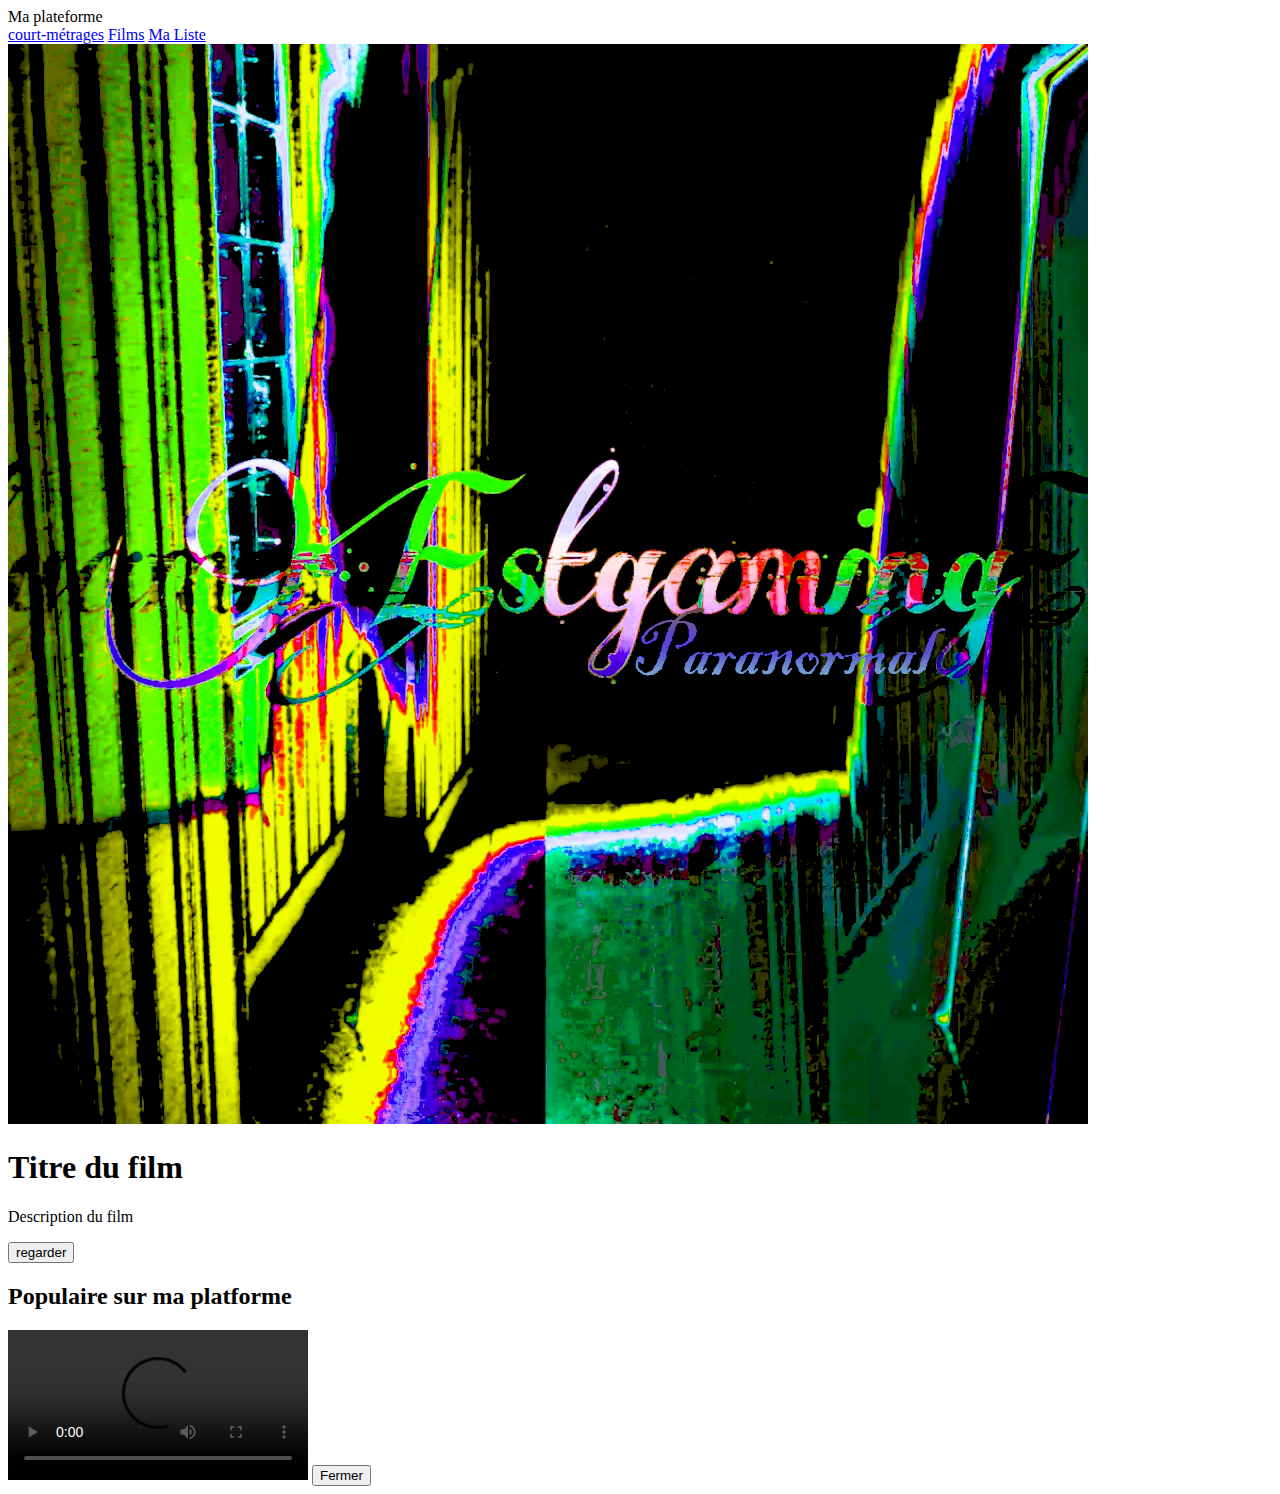
==== index.html @ 240a465c "Add files via upload" ====
<!DOCTYPE html>
<html lang="en">

<head>
    <meta charset="UTF-8">
    <meta name="viewport" content="width=device-width, initial-scale=1.0">
    <title>Document</title>
    <link rel="stylesheet" href="/styles.css">
    <script src="/script.js"></script>
</head>

<body>
    <header>
        <div class="logo">Ma plateforme </div>
        <nav>
            <a href="#">court-métrages</a>
            <a href="#">Films</a>
            <a href="#">Ma Liste</a>
        </nav>
    </header>
    <main>
        <section class="hero">
            <img src="/modifié.png" alt="Hero image">
            <div class="hero-content">
                <h1> Titre du film </h1>
                <p> Description du film</p>
                <button id="play-button">regarder</button>

            </div>
        </section>
        <section class="carousel">
            <h2> Populaire sur ma platforme</h2>
            <div class="carousel-container">
                <section class="video-player" id="video-player">
                    <video controls>
                        <source src="/bande annonce  fr banned.mp4" type="video/mp4">


                        Votre navigateur ne supporte pas le format vidéo.
                    </video>


                    <button id="close-video">Fermer</button>
                </section>


    </main>
    <script>
        

document.getElementById("play-button").addEventListener("click", function(){
    document.getElementById("video-player").style.display = "flex";
})
document.getElementById("close-video").addEventListener("click", function(){
    document.getElementById("video-player").style.display = "none";
})

    </script>

</body>

</html>
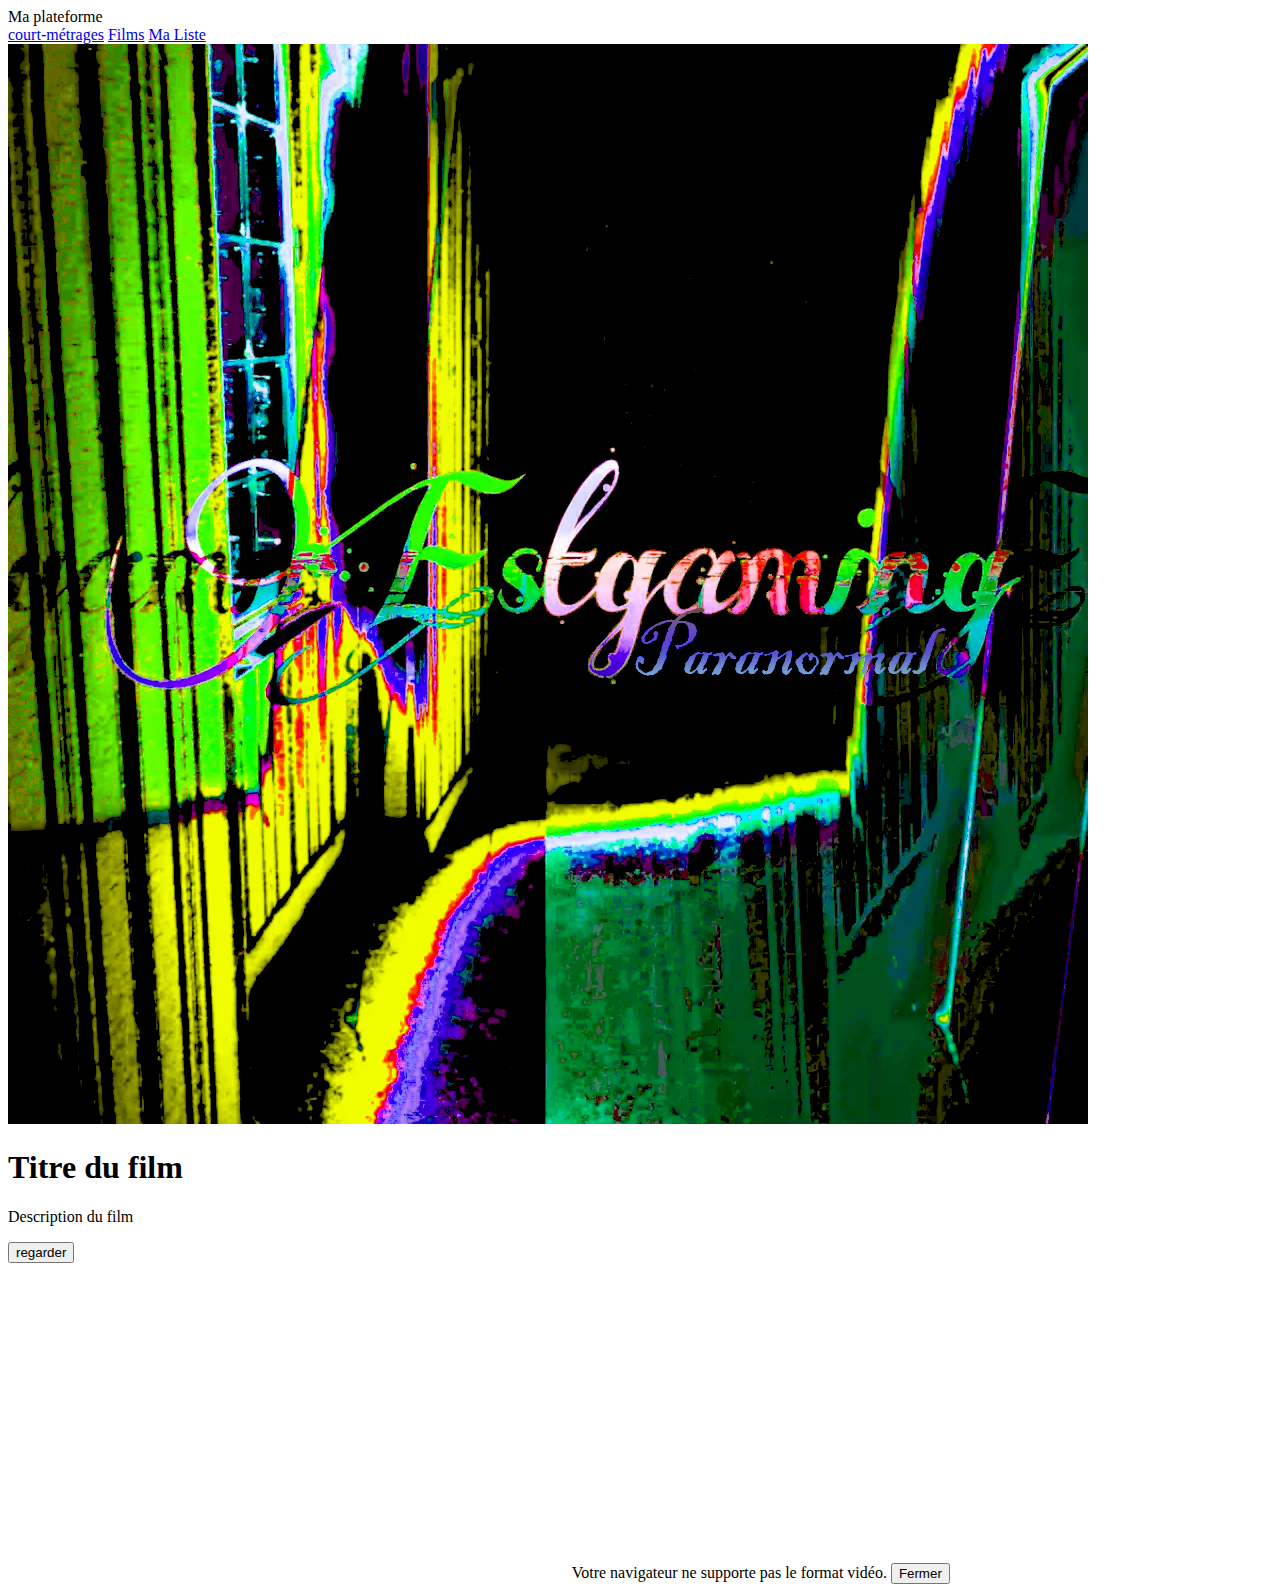
==== commit 6fa5509d: "Update index.html" ====
--- a/index.html
+++ b/index.html
@@ -28,13 +28,7 @@
 
             </div>
         </section>
-        <section class="carousel">
-            <h2> Populaire sur ma platforme</h2>
-            <div class="carousel-container">
-                <section class="video-player" id="video-player">
-                    <video controls>
-                        <source src="/bande annonce  fr banned.mp4" type="video/mp4">
-
+    <iframe width="560" height="315" src="https://www.youtube.com/embed/yvIpbT1VQUw?si=g16iM8T1YDZshlGA" title="YouTube video player" frameborder="0" allow="accelerometer; autoplay; clipboard-write; encrypted-media; gyroscope; picture-in-picture; web-share" referrerpolicy="strict-origin-when-cross-origin" allowfullscreen></iframe>
 
                         Votre navigateur ne supporte pas le format vidéo.
                     </video>
@@ -59,4 +53,4 @@
 
 </body>
 
-</html>+</html>
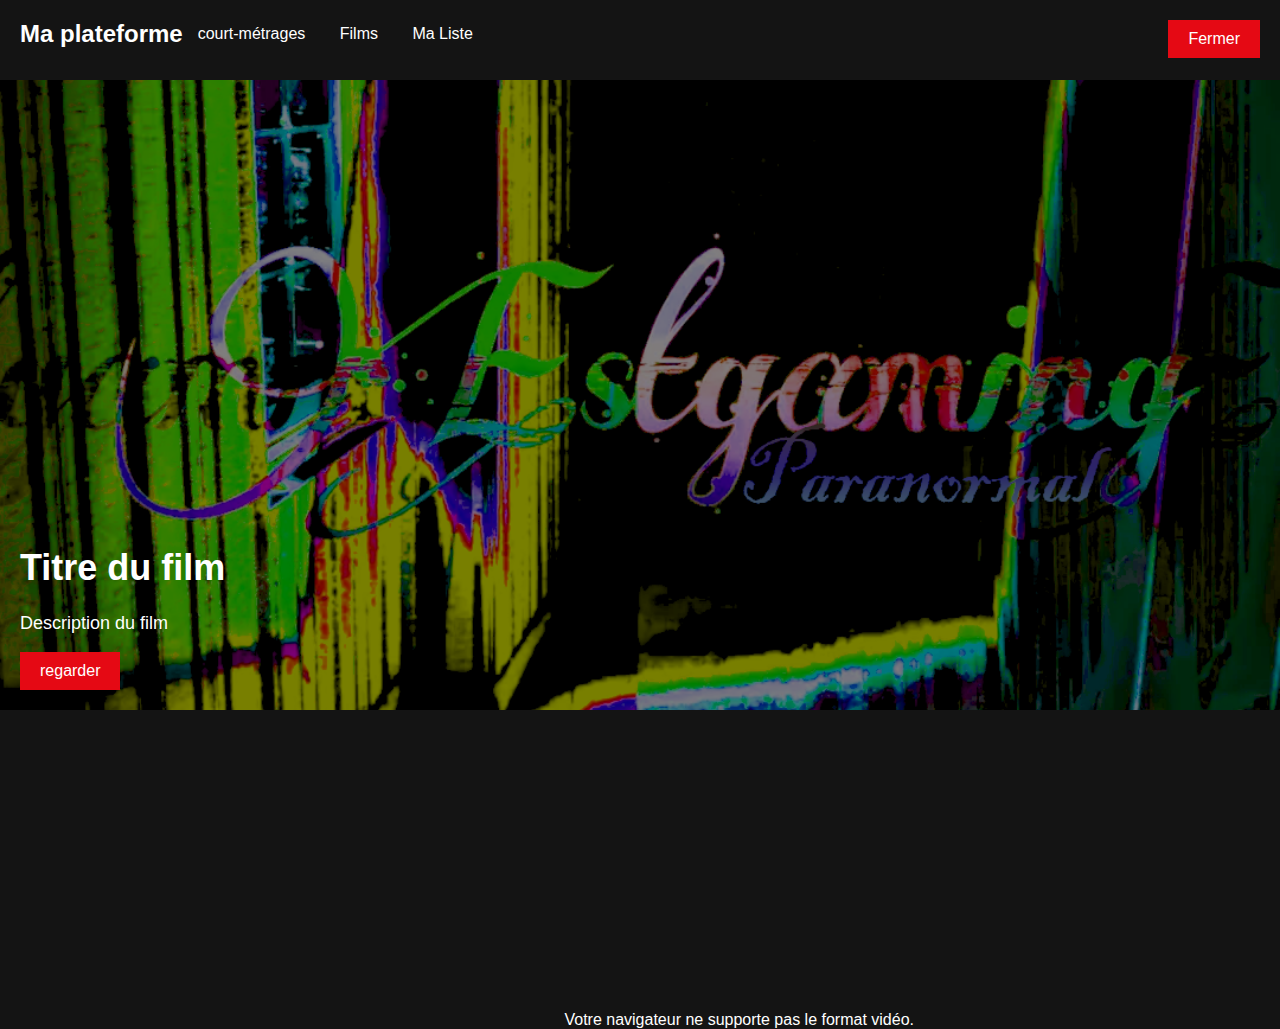
==== commit 1ee67ad2: "Update index.html" ====
--- a/index.html
+++ b/index.html
@@ -5,8 +5,8 @@
     <meta charset="UTF-8">
     <meta name="viewport" content="width=device-width, initial-scale=1.0">
     <title>Document</title>
-    <link rel="stylesheet" href="/styles.css">
-    <script src="/script.js"></script>
+    <link rel="stylesheet" href="styles.css">
+    <script src="script.js"></script>
 </head>
 
 <body>
--- a/styles.css
+++ b/styles.css
@@ -0,0 +1,132 @@
+body {
+    margin: 0;
+    font-family: Arial, Helvetica, sans-serif;
+    background-color: #141414;
+    color: #fff;
+
+}
+
+header {
+    display: flex;
+    justify-content: space-between;
+    align-items: center;
+    padding: 20px;
+    background-color: #141414;
+    position: fixed;
+    
+    z-index: 1000;
+}
+
+
+header .logo {
+    font-size: 24px;
+    font-weight: bold;
+
+}
+
+header nav a {
+    color: #fff;
+    text-decoration: none;
+    margin: 0 15px;
+}
+
+
+header nav a:hover {
+    text-decoration: underline;
+}
+
+main {
+    padding-top: 80px;
+}
+
+.hero {
+    position: relative;
+    height: 70vh;
+    background-color: #000;
+}
+
+.hero img {
+    width: 100%;
+    height: 100%;
+    object-fit: cover;
+    opacity: 0.5;
+}
+
+.hero-content {
+    position: absolute;
+    bottom: 20px;
+    left: 20px;
+
+}
+
+.hero-content h1 {
+    font-size: 36px;
+}
+
+
+.hero-content p {
+    font-size: 18px;
+    max-width: 600px;
+}
+
+.hero-content button {
+    padding: 10px 20px;
+    margin-right: 10px;
+    border: none;
+    background-color: #e50914;
+    color: #fff;
+    cursor: pointer;
+    font-size: 16px;
+}
+
+.carousel {
+    padding: 20px;
+}
+
+.carousel h2 {
+    margin-bottom: 10px;
+}
+
+.carousel-container {
+    display: flex;
+    
+}
+.carousel-item {
+    min-width: 200px;
+    margin-right: 10px;
+    cursor: pointer;
+}
+
+.carousel-item img{
+    width: 100%;
+    border-radius: 5px;
+}
+
+.video-player {
+    display: none;
+    position: fixed;
+    top: 0;
+    left:0;
+    width: 100%;
+    height: 100%;
+    background-color:rgba(255, 255, 255, 0.8) ;
+    justify-content: center;
+    align-items: center;
+}
+
+.video-player video{
+    width: 80%;
+    height: auto;
+}
+
+#close-video{
+    position: absolute;
+    top: 20px;
+    right: 20px;
+    padding: 10px 20px;
+    background-color: #e50914;
+    color: #fff;
+    border: none;
+    cursor: pointer;
+    font-size: 16px;
+}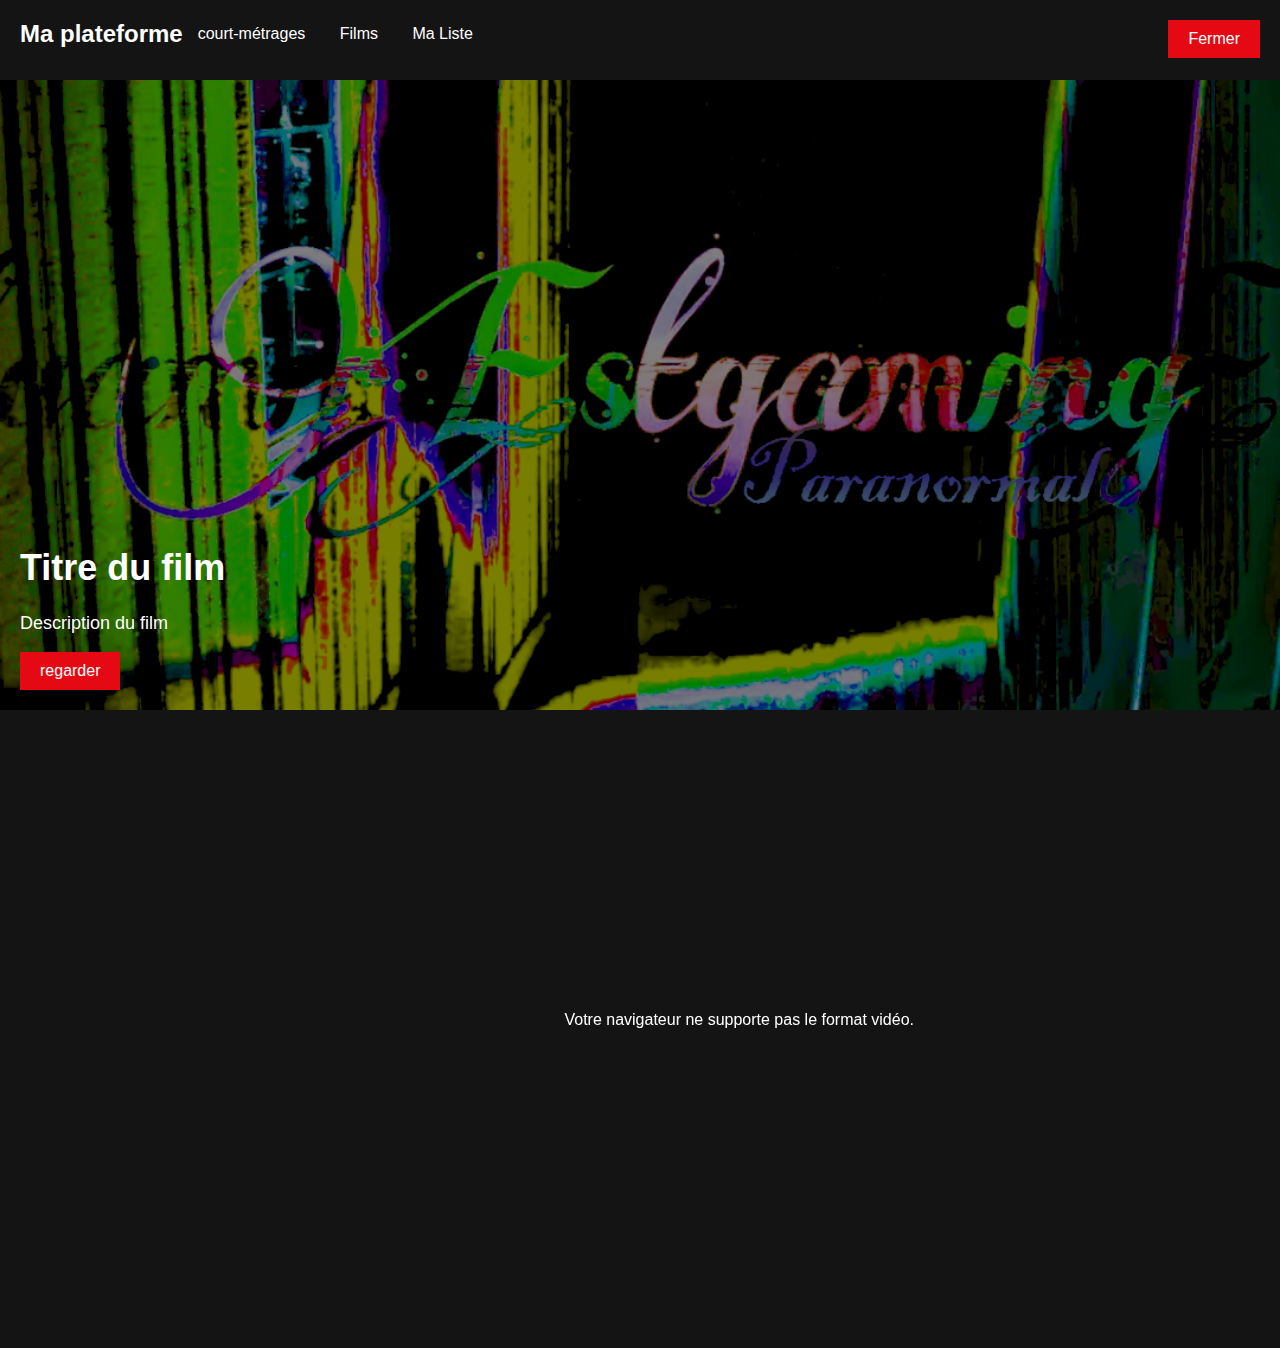
==== commit 06ede089: "Update index.html" ====
--- a/index.html
+++ b/index.html
@@ -14,7 +14,7 @@
         <div class="logo">Ma plateforme </div>
         <nav>
             <a href="#">court-métrages</a>
-            <a href="#">Films</a>
+            <a href="film.html">Films</a>
             <a href="#">Ma Liste</a>
         </nav>
     </header>
@@ -32,7 +32,7 @@
 
                         Votre navigateur ne supporte pas le format vidéo.
                     </video>
-
+<iframe width="560" height="315" src="https://www.youtube.com/embed/PXUyJSD2wVM?si=Ie7rk3vZpNfLaBJS" title="YouTube video player" frameborder="0" allow="accelerometer; autoplay; clipboard-write; encrypted-media; gyroscope; picture-in-picture; web-share" referrerpolicy="strict-origin-when-cross-origin" allowfullscreen></iframe>
 
                     <button id="close-video">Fermer</button>
                 </section>
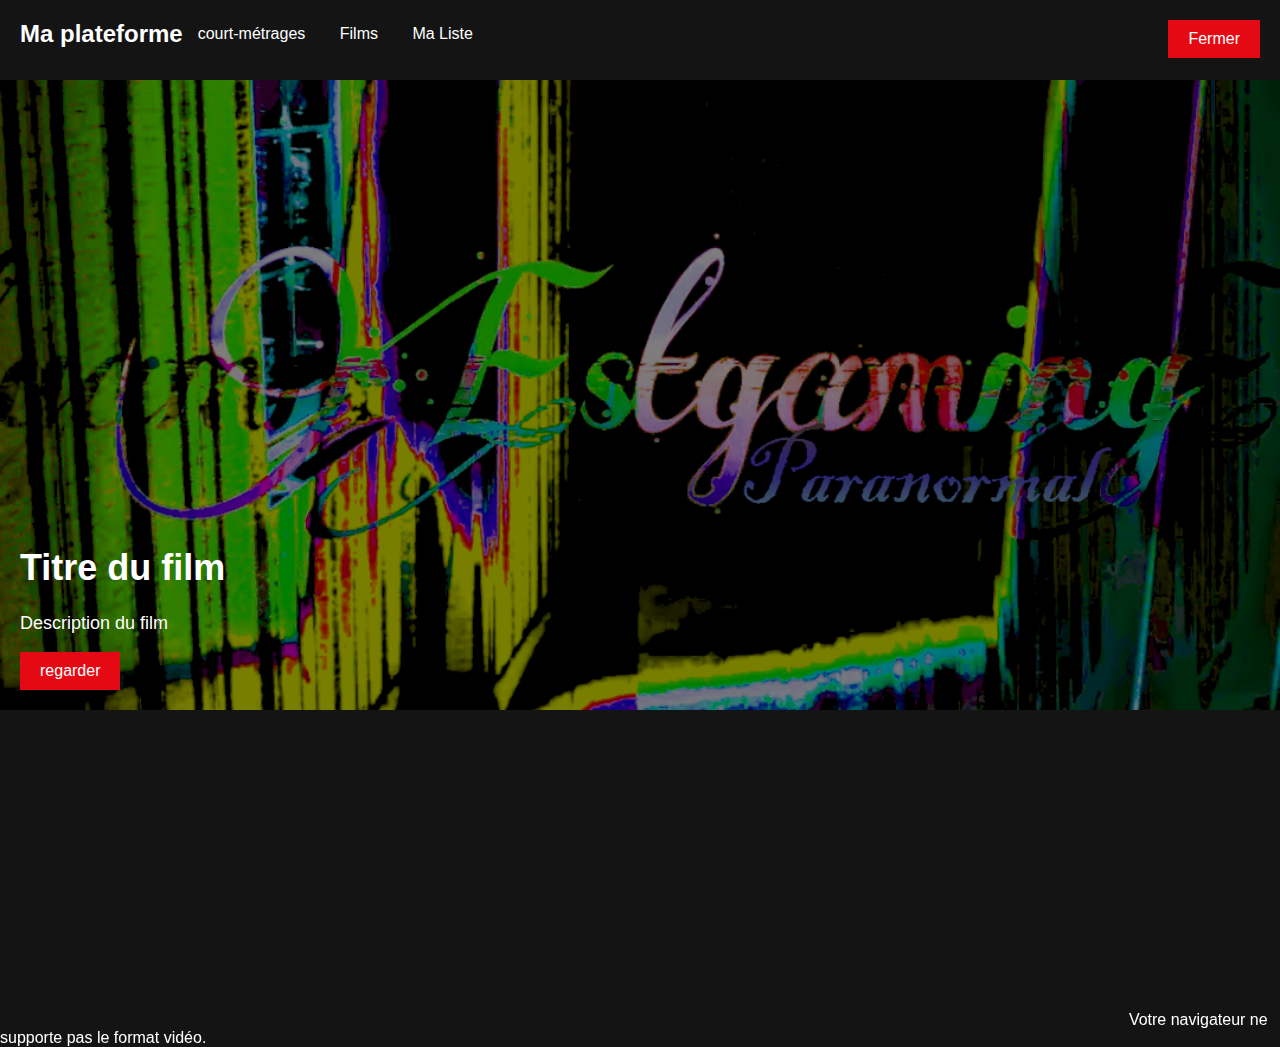
==== commit 36612b64: "Update index.html" ====
--- a/index.html
+++ b/index.html
@@ -29,10 +29,10 @@
             </div>
         </section>
     <iframe width="560" height="315" src="https://www.youtube.com/embed/yvIpbT1VQUw?si=g16iM8T1YDZshlGA" title="YouTube video player" frameborder="0" allow="accelerometer; autoplay; clipboard-write; encrypted-media; gyroscope; picture-in-picture; web-share" referrerpolicy="strict-origin-when-cross-origin" allowfullscreen></iframe>
+<iframe width="560" height="315" src="https://www.youtube.com/embed/PXUyJSD2wVM?si=Ie7rk3vZpNfLaBJS" title="YouTube video player" frameborder="0" allow="accelerometer; autoplay; clipboard-write; encrypted-media; gyroscope; picture-in-picture; web-share" referrerpolicy="strict-origin-when-cross-origin" allowfullscreen></iframe>
 
                         Votre navigateur ne supporte pas le format vidéo.
                     </video>
-<iframe width="560" height="315" src="https://www.youtube.com/embed/PXUyJSD2wVM?si=Ie7rk3vZpNfLaBJS" title="YouTube video player" frameborder="0" allow="accelerometer; autoplay; clipboard-write; encrypted-media; gyroscope; picture-in-picture; web-share" referrerpolicy="strict-origin-when-cross-origin" allowfullscreen></iframe>
 
                     <button id="close-video">Fermer</button>
                 </section>
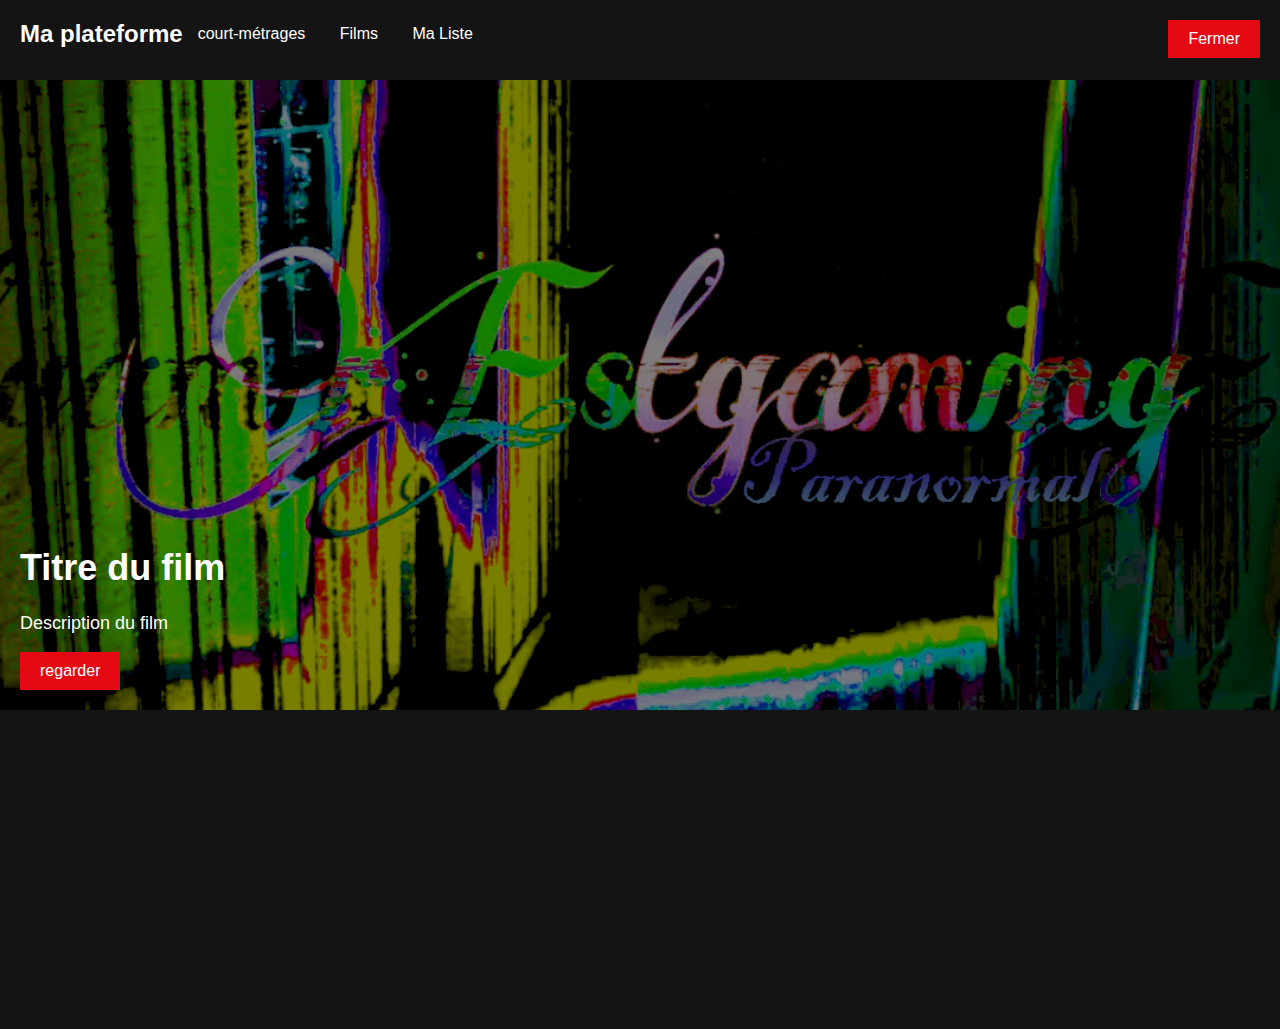
==== commit 7a1e1f98: "Update index.html" ====
--- a/index.html
+++ b/index.html
@@ -20,7 +20,7 @@
     </header>
     <main>
         <section class="hero">
-            <img src="/modifié.png" alt="Hero image">
+            <img src="modifié.png" alt="Hero image">
             <div class="hero-content">
                 <h1> Titre du film </h1>
                 <p> Description du film</p>
@@ -31,7 +31,6 @@
     <iframe width="560" height="315" src="https://www.youtube.com/embed/yvIpbT1VQUw?si=g16iM8T1YDZshlGA" title="YouTube video player" frameborder="0" allow="accelerometer; autoplay; clipboard-write; encrypted-media; gyroscope; picture-in-picture; web-share" referrerpolicy="strict-origin-when-cross-origin" allowfullscreen></iframe>
 <iframe width="560" height="315" src="https://www.youtube.com/embed/PXUyJSD2wVM?si=Ie7rk3vZpNfLaBJS" title="YouTube video player" frameborder="0" allow="accelerometer; autoplay; clipboard-write; encrypted-media; gyroscope; picture-in-picture; web-share" referrerpolicy="strict-origin-when-cross-origin" allowfullscreen></iframe>
 
-                        Votre navigateur ne supporte pas le format vidéo.
                     </video>
 
                     <button id="close-video">Fermer</button>
